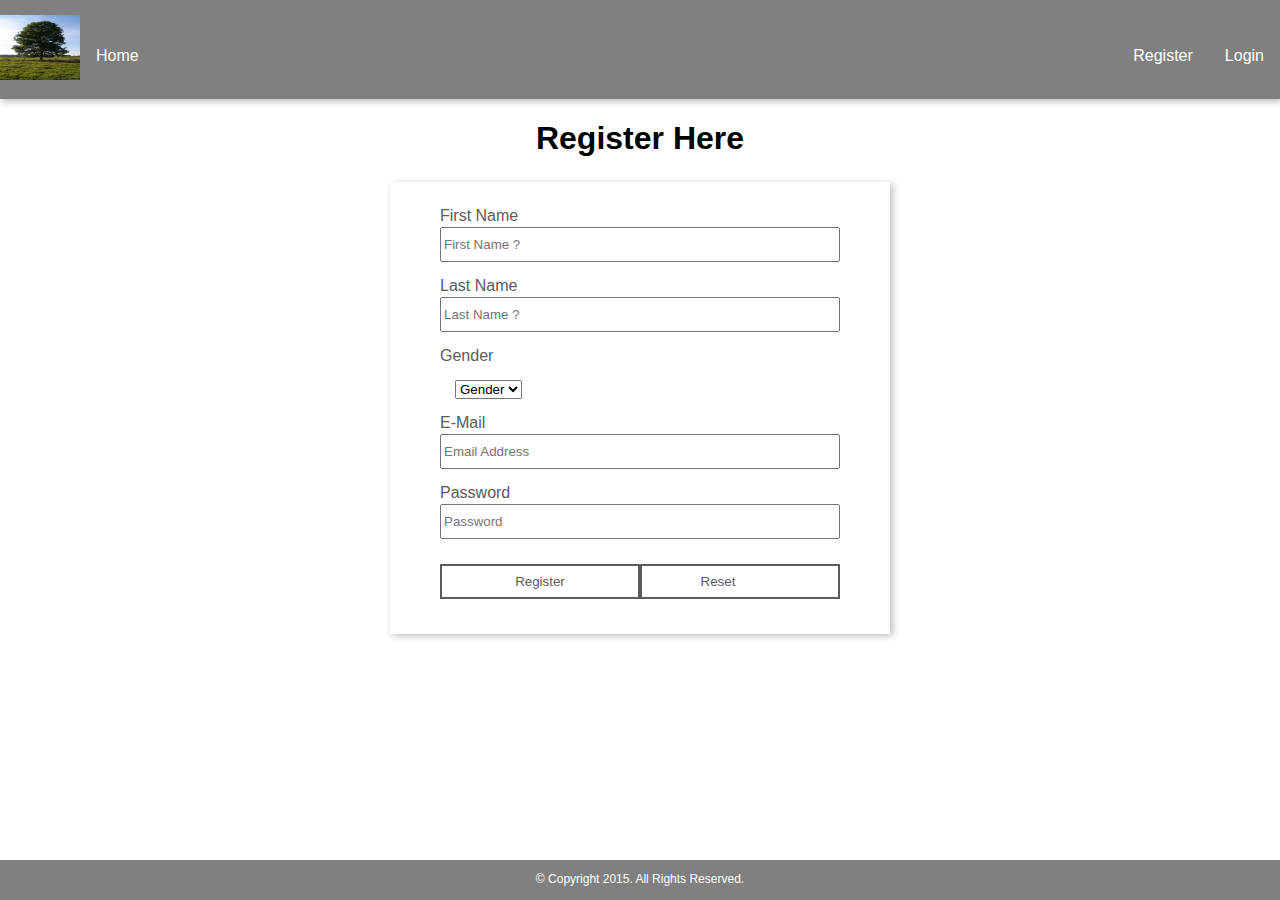
==== HTML/register.html @ f4b15ed6 "first commit" ====
<!DOCTYPE html>
<html>
  <head>
    <meta charset="utf-8">
    <meta name="viewport" content="width=device-width, initial-scale=1">
    <link rel="SHORTCUT ICON" href="../Images/icon.png">
    <title>Registration</title>
    <link rel="stylesheet" href="../CSS/main.css">
    <script src="../JavaScript/validate.js" charset="utf-8"></script>
  </head>
  <body>
    <header>
     
      <ul>
        <li><img src="../Images/tree.jpg" ></li>
        <li><a href="home.html">Home</a></li>
            <ul style="float:right;list-style-type:none;">
              <li><a href="register.html">Register</a></li>
              <li><a href="login.html">Login</a></li>
            </ul>
      </ul>
    </header>
    <h1 style="text-align:center; color:@#333";> Register Here</h1>
    <div class="container">
      
      <div class="form-wrapper">
        <form class="registration-form" id="registration-form" onsubmit="return validate();">
          <label for="fname">First Name</label>
          <input type="text" name="fname" id="fname" required="First name is mandatory" placeholder="First Name ?">
          <label for="lname">Last Name</label>
          <input type="text" name="lname" id="lname" required="Last name is mandatory" placeholder="Last Name ?">
          <label for="gender">Gender</label>
          <select name="gender">
            <option default>Gender </option>
            <option value="male">Male</option>
            <option value="female">Female</option>
            <option value="other">Other</option>
          </select>
          <label for="email">E-Mail</label>
          <input type="email" placeholder="Email Address" name="email" id="email" required>
          <label for="password">Password</label>
          <input type="password" placeholder="Password" name="password" id="password" required>
          <ul>
             <li> <input type="submit" value="Register"></li>
              <li><input type="reset" value="Reset"></li>
           </ul>   
        </form>
      </div>
    </div>
    <footer>
      <div class="foot-bar">
          <p align="center">&copy; Copyright 2015. All Rights Reserved.</p> 
      </div>
    </footer>
  </body>
</html>
---- CSS/main.css ----
html, body {
  margin: 0;
  -webkit-box-sizing: border-box;
  -moz-box-sizing: border-box;
  box-sizing: border-box;
  font-family: sans-serif;
}

*, *:before, *:after {
  -webkit-box-sizing: inherit;
  -moz-box-sizing: inherit;
  box-sizing: inherit;
}

header{
  width: 100vw;
  padding: 15px 0;
  margin: 0;
  background-color: grey;
  text-align: center;
  -webkit-box-shadow: 2px 2px 7px rgba(40, 40, 40, 0.35);
   box-shadow: 2px 2px 7px rgba(40, 40, 40, 0.35);
}

header h1{
  padding: 0;
  margin: 0;
  color: rgb(24, 24, 24);
  letter-spacing: 2vw;
}

.container{
  width: 500px;
  max-width: 600px;
  margin: 25px auto;
  padding: 25px 50px;
  background-color: #ffffff;
  box-shadow: 3px 2px 7px rgba(0, 0, 0, 0.25);
}

.form-wrapper form{

}

form input{
  width: 100%;
  height: 35px;
  margin: 2px 0 15px 0;
}

form label{
  color: rgb(91, 91, 91); 
}

form input, label{
  display: block;
}

form select{
  margin:   15px;
}

.registration-form input[type="submit"]{
  width: 200px;
  border:2px solid;
  margin:10px auto;
  background-color:white;
  color: rgb(91, 91, 91);
  cursor: pointer; 
}

.registration-form input[type="reset"]{
  width: 200px;
  border:2px solid;
  margin:10px auto;
  background-color:white;
  color: rgb(91, 91, 91);
  cursor: pointer; 
  padding-right: 50px;
}
input[type="submit"]:hover{
    border: 1px solid #000;
    color:red;
    background-color: #000 ;
}

input[type="reset"]:hover{
    border: 1px solid #000;
    color:red;
    background-color: #000 ;
}



ul {
    list-style-type: none;
    margin: 0;
    padding: 0;
    overflow: hidden;
    
}

li {
    float: left;
}

li a {
    display: block;
    color: white;
    text-align: center;
    padding: 32px 16px 14px 16px;
    text-decoration: none;
}

li a:hover:not(.active) {
    background-color: #111;
    color:green;
}

.active {
    background-color: #4CAF50;
}
footer .foot-bar{
    position: fixed;
    bottom: 0px;
    left:0px;
    background-color: grey;
    width: 100%;
    color:white;
    height: 40px;
    font-size: 12px;
}

li img{
  width:80px;
  height:65px;
}
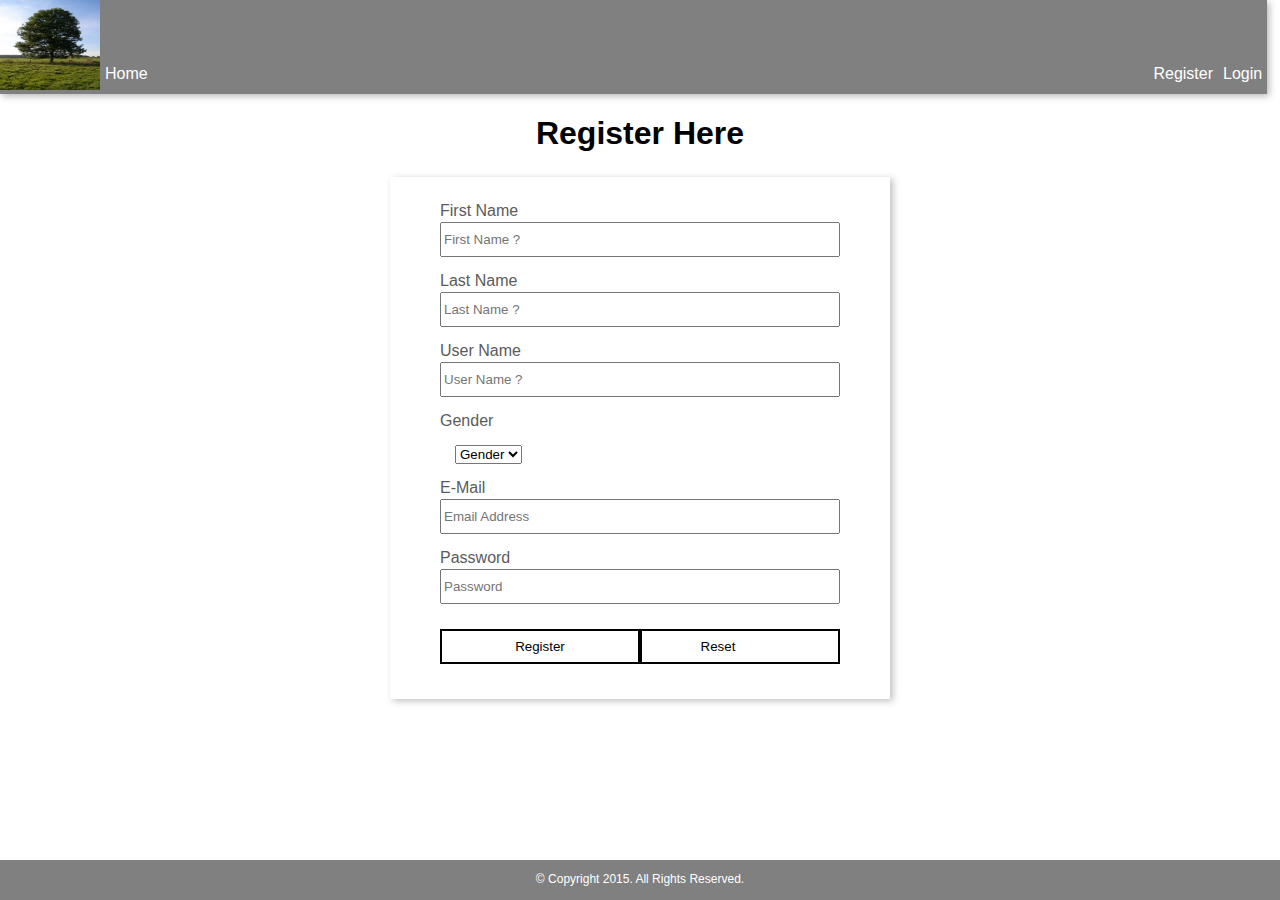
==== commit feb20e40: "verified" ====
--- a/HTML/register.html
+++ b/HTML/register.html
@@ -22,15 +22,17 @@
     </header>
     <h1 style="text-align:center; color:@#333";> Register Here</h1>
     <div class="container">
-      
+     
       <div class="form-wrapper">
         <form class="registration-form" id="registration-form" onsubmit="return validate();">
           <label for="fname">First Name</label>
           <input type="text" name="fname" id="fname" required="First name is mandatory" placeholder="First Name ?">
           <label for="lname">Last Name</label>
           <input type="text" name="lname" id="lname" required="Last name is mandatory" placeholder="Last Name ?">
+          <label for="uname">User Name</label>
+          <input type="text" name="uname" id="uname" required="User name is mandatory" placeholder="User Name ?">
           <label for="gender">Gender</label>
-          <select name="gender">
+          <select name="gender" id="gender">
             <option default>Gender </option>
             <option value="male">Male</option>
             <option value="female">Female</option>
@@ -53,4 +55,6 @@
       </div>
     </footer>
   </body>
+ 
+  
 </html>--- a/CSS/main.css
+++ b/CSS/main.css
@@ -13,8 +13,8 @@
 }
 
 header{
-  width: 100vw;
-  padding: 15px 0;
+  width: 99vw;
+  padding: 0 0;
   margin: 0;
   background-color: grey;
   text-align: center;
@@ -28,6 +28,8 @@
   color: rgb(24, 24, 24);
   letter-spacing: 2vw;
 }
+
+
 
 .container{
   width: 500px;
@@ -65,7 +67,7 @@
   border:2px solid;
   margin:10px auto;
   background-color:white;
-  color: rgb(91, 91, 91);
+  color:black;
   cursor: pointer; 
 }
 
@@ -74,7 +76,7 @@
   border:2px solid;
   margin:10px auto;
   background-color:white;
-  color: rgb(91, 91, 91);
+  color:black;
   cursor: pointer; 
   padding-right: 50px;
 }
@@ -97,6 +99,7 @@
     margin: 0;
     padding: 0;
     overflow: hidden;
+
     
 }
 
@@ -105,10 +108,11 @@
 }
 
 li a {
+   margin-top: 55px;
     display: block;
     color: white;
     text-align: center;
-    padding: 32px 16px 14px 16px;
+    padding: 10px 5px 10px 5px;
     text-decoration: none;
 }
 
@@ -132,7 +136,7 @@
 }
 
 li img{
-  width:80px;
-  height:65px;
+  width:100px;
+  height:90px;
 }
 
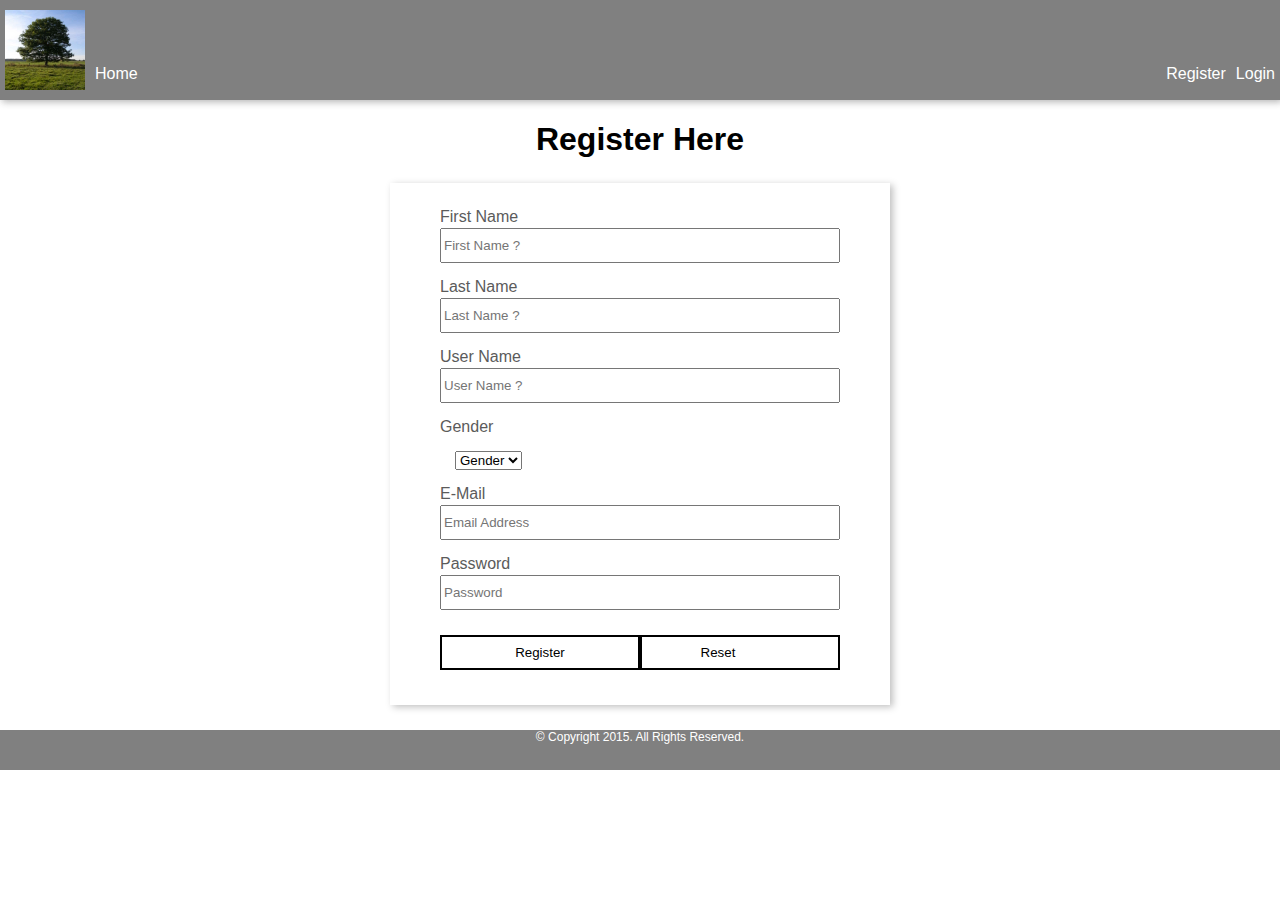
==== commit 7312737d: "Update" ====
--- a/HTML/register.html
+++ b/HTML/register.html
@@ -6,13 +6,18 @@
     <link rel="SHORTCUT ICON" href="../Images/icon.png">
     <title>Registration</title>
     <link rel="stylesheet" href="../CSS/main.css">
+
     <script src="../JavaScript/validate.js" charset="utf-8"></script>
+
   </head>
   <body>
     <header>
      
       <ul>
+        
+            
         <li><img src="../Images/tree.jpg" ></li>
+ 
         <li><a href="home.html">Home</a></li>
             <ul style="float:right;list-style-type:none;">
               <li><a href="register.html">Register</a></li>
@@ -23,21 +28,26 @@
     <h1 style="text-align:center; color:@#333";> Register Here</h1>
     <div class="container">
      
+      
+      
       <div class="form-wrapper">
-        <form class="registration-form" id="registration-form" onsubmit="return validate();">
+        <form class="form" id="registration-form" onsubmit="return validate();">
           <label for="fname">First Name</label>
           <input type="text" name="fname" id="fname" required="First name is mandatory" placeholder="First Name ?">
           <label for="lname">Last Name</label>
           <input type="text" name="lname" id="lname" required="Last name is mandatory" placeholder="Last Name ?">
           <label for="uname">User Name</label>
           <input type="text" name="uname" id="uname" required="User name is mandatory" placeholder="User Name ?">
+          
+          
+
           <label for="gender">Gender</label>
           <select name="gender" id="gender">
             <option default>Gender </option>
             <option value="male">Male</option>
             <option value="female">Female</option>
             <option value="other">Other</option>
-          </select>
+          </select> 
           <label for="email">E-Mail</label>
           <input type="email" placeholder="Email Address" name="email" id="email" required>
           <label for="password">Password</label>
@@ -49,12 +59,16 @@
         </form>
       </div>
     </div>
-    <footer>
-      <div class="foot-bar">
-          <p align="center">&copy; Copyright 2015. All Rights Reserved.</p> 
-      </div>
-    </footer>
+ 
+   <footer  >
+    <div class="footbar" >
+    <p align="center">&copy; Copyright 2015. All Rights Reserved.</p> 
+    </div>
+ </footer>
   </body>
- 
+  <script src="../JavaScript/validate.js" charset="utf-8"></script>
+  <script type="text/javascript" src="../JavaScript/regRetain.js"></script>
   
+
+    
 </html>--- a/CSS/main.css
+++ b/CSS/main.css
@@ -13,7 +13,7 @@
 }
 
 header{
-  width: 99vw;
+  width: 100%;
   padding: 0 0;
   margin: 0;
   background-color: grey;
@@ -62,7 +62,7 @@
   margin:   15px;
 }
 
-.registration-form input[type="submit"]{
+.form input[type="submit"]{
   width: 200px;
   border:2px solid;
   margin:10px auto;
@@ -71,7 +71,7 @@
   cursor: pointer; 
 }
 
-.registration-form input[type="reset"]{
+.form input[type="reset"]{
   width: 200px;
   border:2px solid;
   margin:10px auto;
@@ -118,13 +118,13 @@
 
 li a:hover:not(.active) {
     background-color: #111;
-    color:green;
+    color:red;
 }
 
 .active {
     background-color: #4CAF50;
 }
-footer .foot-bar{
+.foot-bar {
     position: fixed;
     bottom: 0px;
     left:0px;
@@ -134,9 +134,26 @@
     height: 40px;
     font-size: 12px;
 }
+.footbar{
+  position:;
+  bottom: 0px;
+    left:0px;
+    background-color: grey;
+    width: 100%;
+    color:white;
+    height: 40px;
+    font-size: 12px;
+}
 
 li img{
-  width:100px;
-  height:90px;
+  width:80px;
+  height:80px;
+  float:left;
+  margin:10px 5px;
 }
 
+a.image{
+	padding: none;
+	margin:none;
+
+}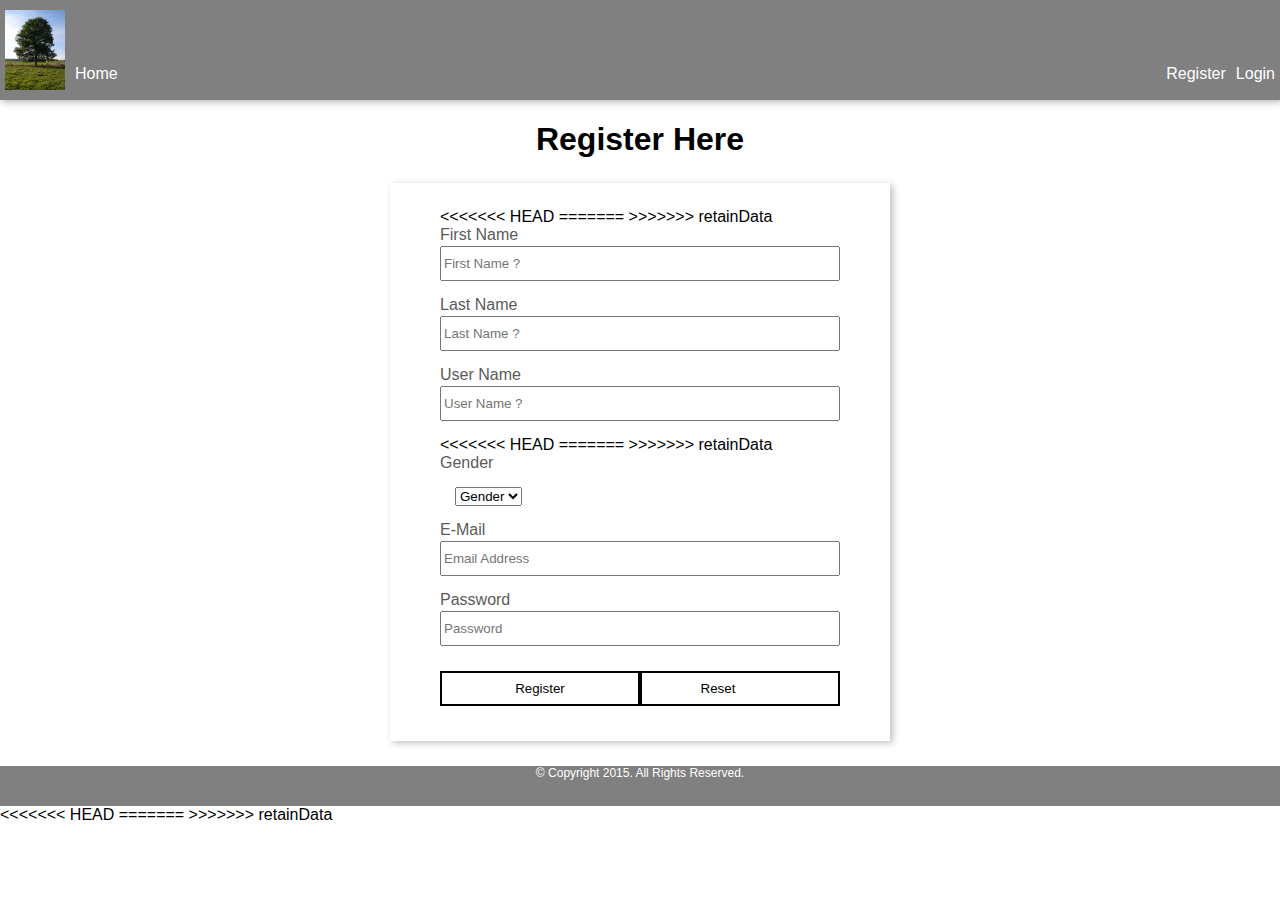
==== commit 50aa4873: "retain" ====
--- a/HTML/register.html
+++ b/HTML/register.html
@@ -28,8 +28,11 @@
     <h1 style="text-align:center; color:@#333";> Register Here</h1>
     <div class="container">
      
+<<<<<<< HEAD
+=======
       
       
+>>>>>>> retainData
       <div class="form-wrapper">
         <form class="form" id="registration-form" onsubmit="return validate();">
           <label for="fname">First Name</label>
@@ -38,9 +41,12 @@
           <input type="text" name="lname" id="lname" required="Last name is mandatory" placeholder="Last Name ?">
           <label for="uname">User Name</label>
           <input type="text" name="uname" id="uname" required="User name is mandatory" placeholder="User Name ?">
+<<<<<<< HEAD
+=======
           
           
 
+>>>>>>> retainData
           <label for="gender">Gender</label>
           <select name="gender" id="gender">
             <option default>Gender </option>
@@ -66,9 +72,14 @@
     </div>
  </footer>
   </body>
+<<<<<<< HEAD
+ 
+  
+=======
   <script src="../JavaScript/validate.js" charset="utf-8"></script>
   <script type="text/javascript" src="../JavaScript/regRetain.js"></script>
   
 
     
+>>>>>>> retainData
 </html>--- a/CSS/main.css
+++ b/CSS/main.css
@@ -13,7 +13,11 @@
 }
 
 header{
+<<<<<<< HEAD
+  width: 99vw;
+=======
   width: 100%;
+>>>>>>> retainData
   padding: 0 0;
   margin: 0;
   background-color: grey;
@@ -146,14 +150,19 @@
 }
 
 li img{
+<<<<<<< HEAD
+  width:100px;
+  height:90px;
+=======
   width:80px;
   height:80px;
   float:left;
   margin:10px 5px;
+>>>>>>> retainData
 }
 
 a.image{
 	padding: none;
 	margin:none;
 
-}+}
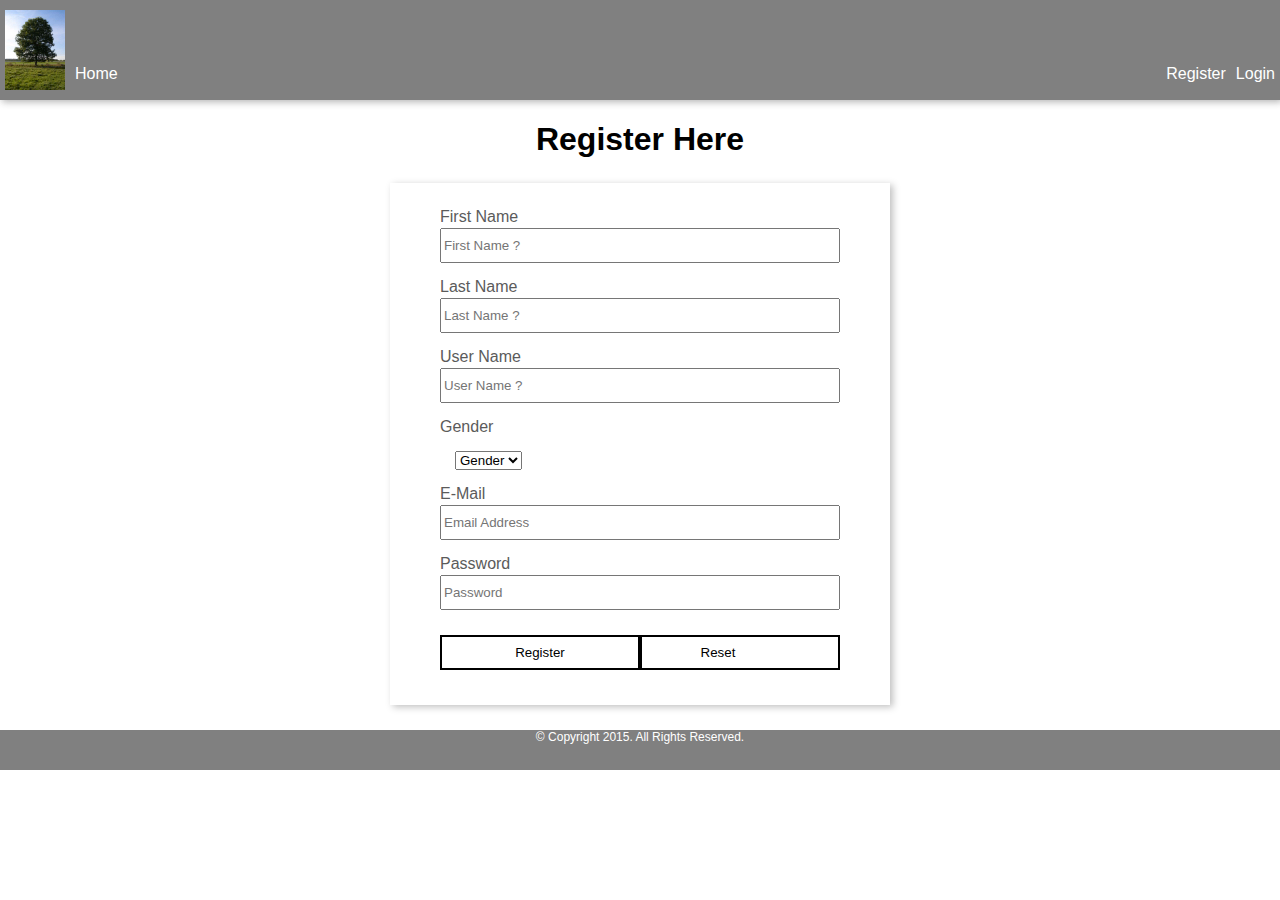
==== commit ce81fdd4: "Update register.html" ====
--- a/HTML/register.html
+++ b/HTML/register.html
@@ -28,11 +28,7 @@
     <h1 style="text-align:center; color:@#333";> Register Here</h1>
     <div class="container">
      
-<<<<<<< HEAD
-=======
-      
-      
->>>>>>> retainData
+
       <div class="form-wrapper">
         <form class="form" id="registration-form" onsubmit="return validate();">
           <label for="fname">First Name</label>
@@ -41,12 +37,7 @@
           <input type="text" name="lname" id="lname" required="Last name is mandatory" placeholder="Last Name ?">
           <label for="uname">User Name</label>
           <input type="text" name="uname" id="uname" required="User name is mandatory" placeholder="User Name ?">
-<<<<<<< HEAD
-=======
-          
-          
 
->>>>>>> retainData
           <label for="gender">Gender</label>
           <select name="gender" id="gender">
             <option default>Gender </option>
@@ -72,14 +63,11 @@
     </div>
  </footer>
   </body>
-<<<<<<< HEAD
- 
-  
-=======
+
   <script src="../JavaScript/validate.js" charset="utf-8"></script>
   <script type="text/javascript" src="../JavaScript/regRetain.js"></script>
   
 
     
->>>>>>> retainData
-</html>+
+</html>
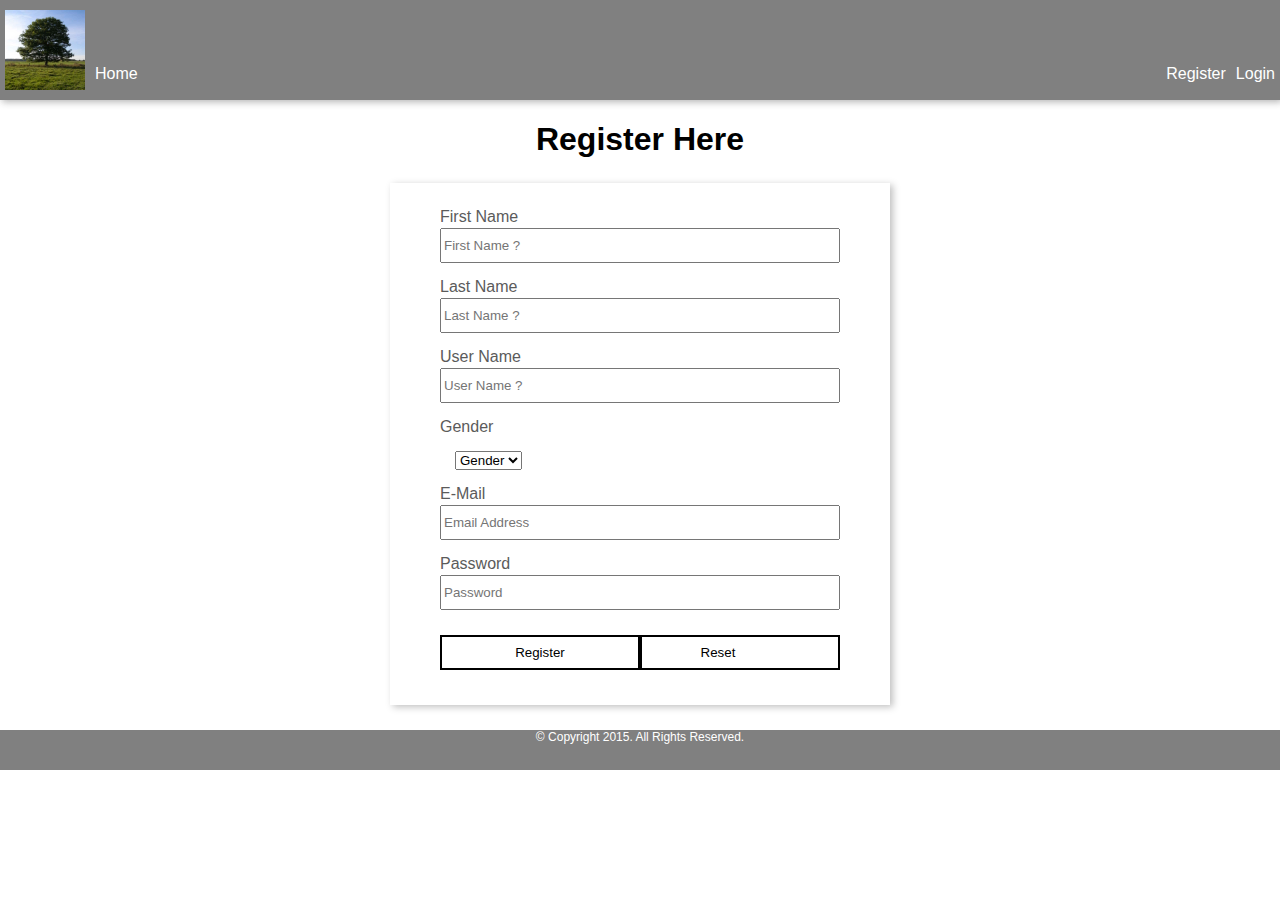
==== commit 35bc325d: "resolved conflicts in html" ====
--- a/HTML/register.html
+++ b/HTML/register.html
@@ -68,6 +68,4 @@
   <script type="text/javascript" src="../JavaScript/regRetain.js"></script>
   
 
-    
-
 </html>
--- a/CSS/main.css
+++ b/CSS/main.css
@@ -13,11 +13,7 @@
 }
 
 header{
-<<<<<<< HEAD
-  width: 99vw;
-=======
   width: 100%;
->>>>>>> retainData
   padding: 0 0;
   margin: 0;
   background-color: grey;
@@ -150,15 +146,10 @@
 }
 
 li img{
-<<<<<<< HEAD
-  width:100px;
-  height:90px;
-=======
   width:80px;
   height:80px;
   float:left;
   margin:10px 5px;
->>>>>>> retainData
 }
 
 a.image{
